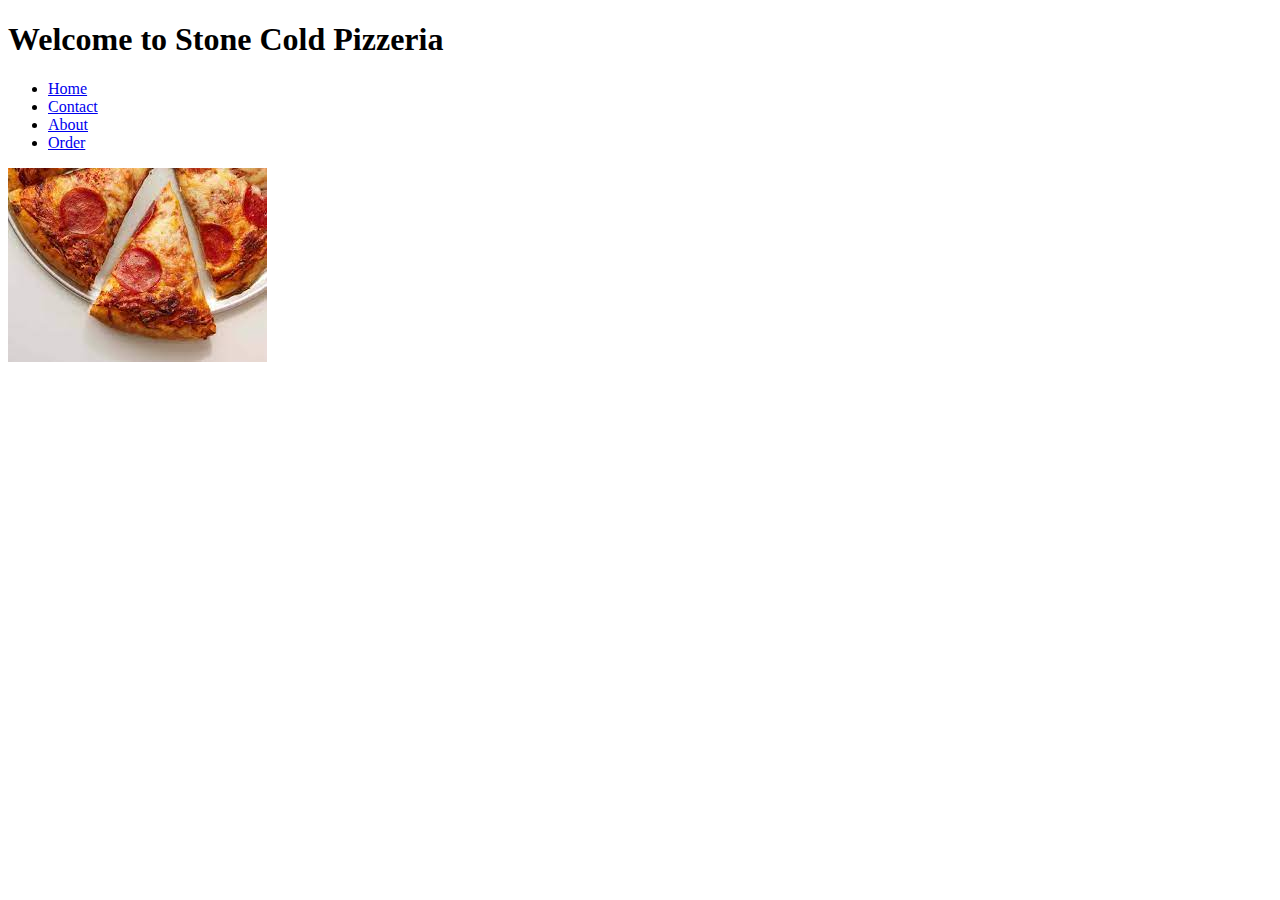
==== index.html @ 94f08483 "adding pizza folders" ====
<!DOCTYPE html>
<html lang="en">
<head>
    <meta charset="UTF-8">
    <meta name="viewport" content="width=device-width, initial-scale=1.0">
    <title>Stone Cold Pizzeria</title>
</head>
<body>
    <h1> Welcome to Stone Cold Pizzeria</h1>
    <ul>
    <li><a href="/">Home</a></li>
    <li><a href="contact.html">Contact</a></li>
    <li><a href="about.html">About</a></li>
    <li><a href="order.html">Order</a></li>
    </ul>
    <img src="pizza.jpg">

</body>
</html>
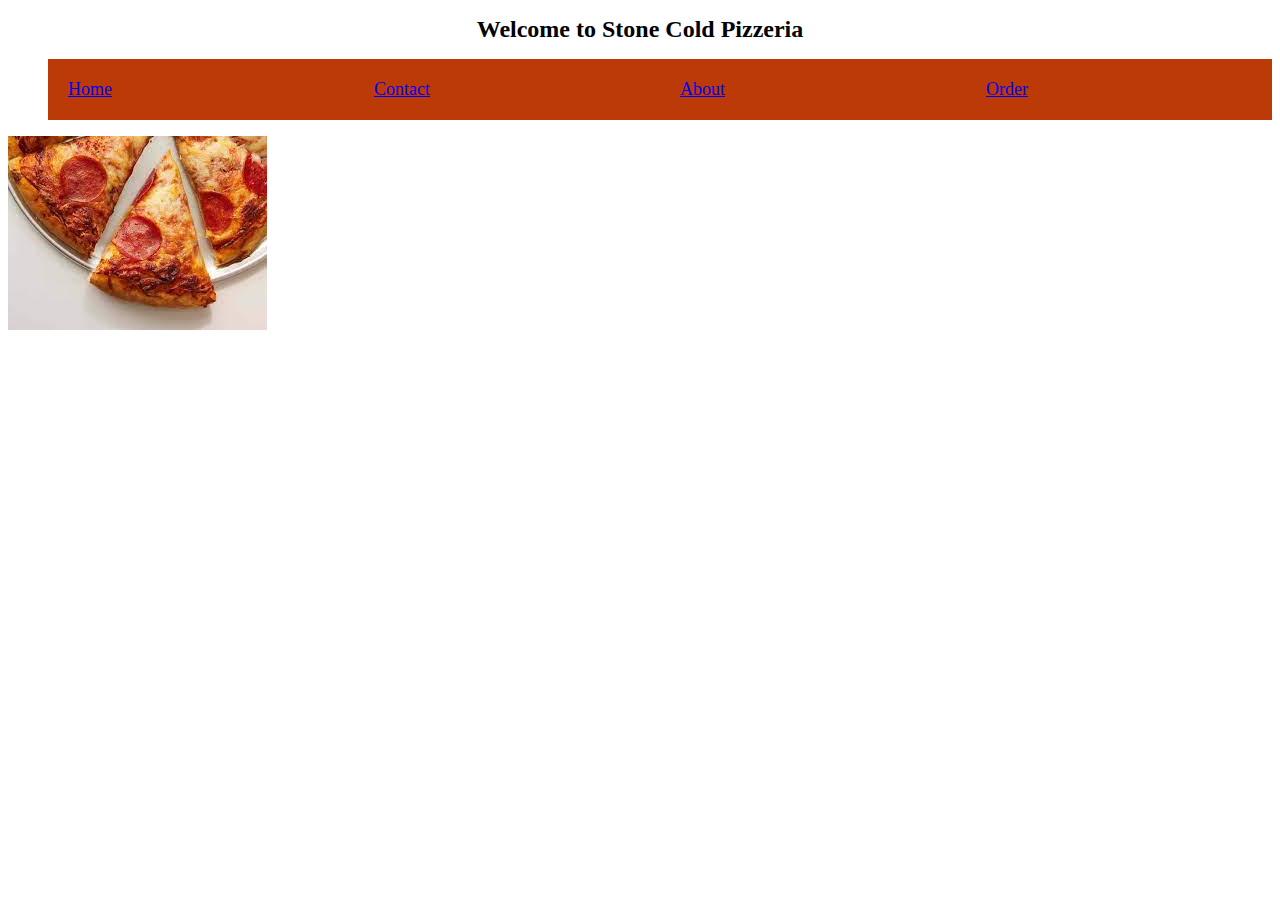
==== commit 077e0bb3: "horizontal menu, adding style" ====
--- a/index.html
+++ b/index.html
@@ -3,6 +3,7 @@
 <head>
     <meta charset="UTF-8">
     <meta name="viewport" content="width=device-width, initial-scale=1.0">
+    <link rel="stylesheet" type="text/css" href="/css/style.css" />
     <title>Stone Cold Pizzeria</title>
 </head>
 <body>
--- a/css/style.css
+++ b/css/style.css
@@ -0,0 +1,23 @@
+h1 {
+    text-align: center;
+    font-family: 'Georgia';
+    font-size: 24px;
+}
+
+li {
+    padding: 20px;
+    display: inline-block;
+    width: 40%;
+    font-size: large;
+    font-family: 'Georgia';
+    background-color: #BC3908;
+    color: whitesmoke;
+}
+
+ul {
+    display: flex;
+}
+
+img {
+    display: block;
+}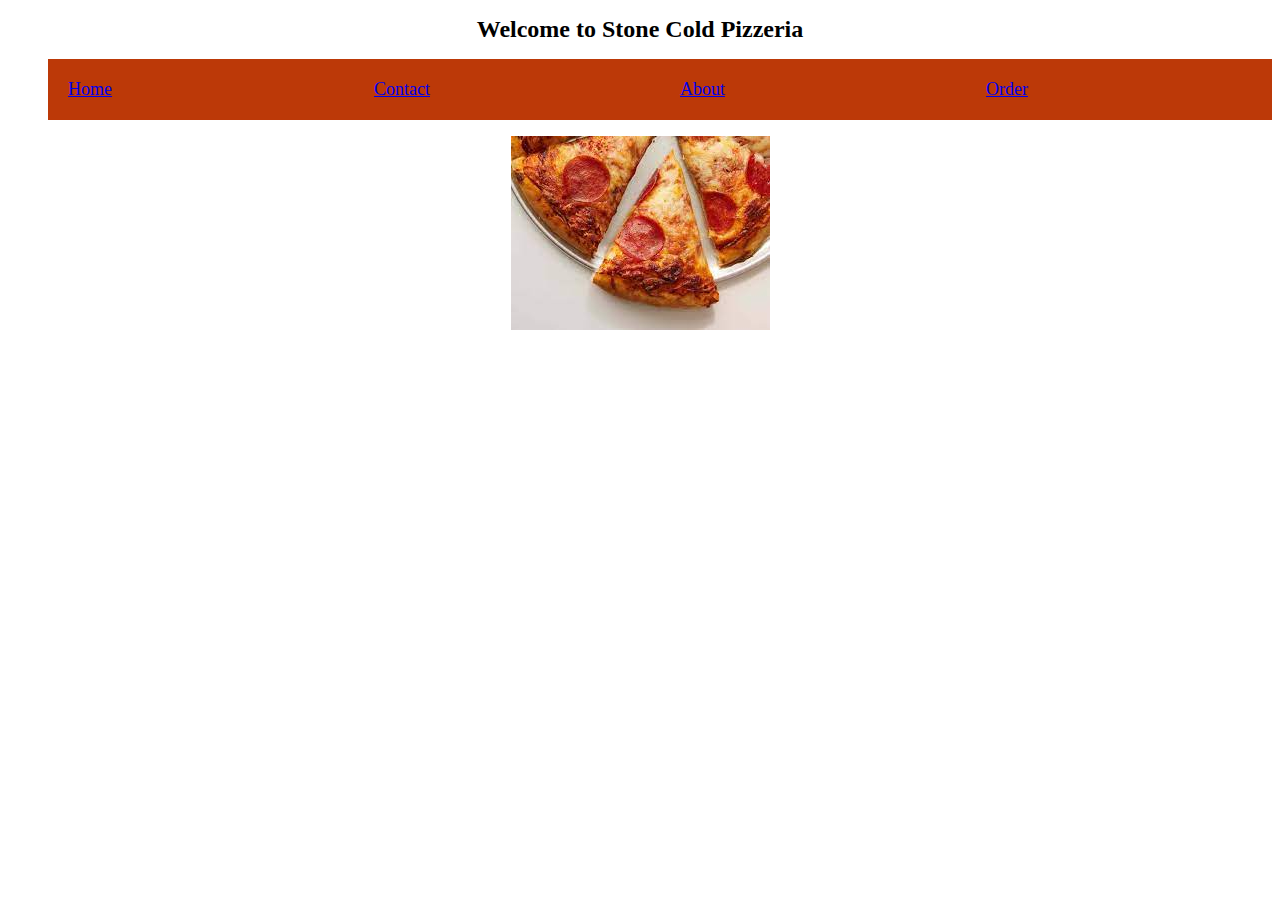
==== commit 303ce80a: "update" ====
--- a/index.html
+++ b/index.html
@@ -3,8 +3,8 @@
 <head>
     <meta charset="UTF-8">
     <meta name="viewport" content="width=device-width, initial-scale=1.0">
+    <title>Stone Cold Pizzeria</title>
     <link rel="stylesheet" type="text/css" href="/css/style.css" />
-    <title>Stone Cold Pizzeria</title>
 </head>
 <body>
     <h1> Welcome to Stone Cold Pizzeria</h1>
--- a/css/style.css
+++ b/css/style.css
@@ -14,10 +14,16 @@
     color: whitesmoke;
 }
 
+li:hover {
+    background-color: #F6AA1C;
+}
+
 ul {
     display: flex;
 }
 
 img {
+    margin-right: auto;
+    margin-left: auto;
     display: block;
 }